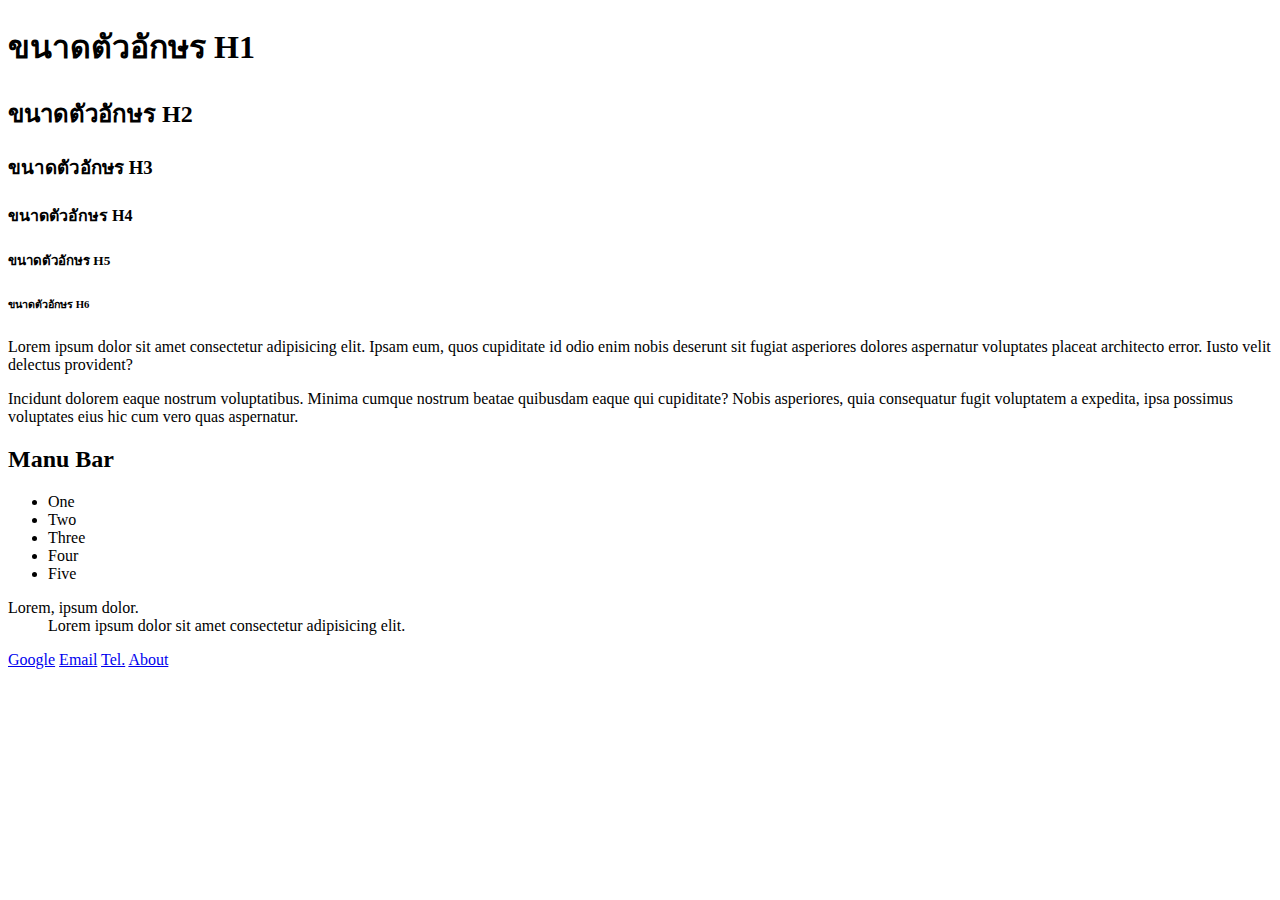
==== index.html @ a961173b "create about page" ====
<!DOCTYPE html>
<html lang="en">

<head>
  <meta charset="UTF-8">
  <meta http-equiv="X-UA-Compatible" content="IE=edge">
  <meta name="viewport" content="width=device-width, initial-scale=1.0">
  <title>My First Webpage</title>
</head>

<body>
  <h1>ขนาดตัวอักษร H1</h1>
  <h2>ขนาดตัวอักษร H2</h2>
  <h3>ขนาดตัวอักษร H3</h3>
  <h4>ขนาดตัวอักษร H4</h4>
  <h5>ขนาดตัวอักษร H5</h5>
  <h6>ขนาดตัวอักษร H6</h6>
  <!-- p * จำนวน > loremจำนวน Ex. p*2>lorem50 -->
  <p>Lorem ipsum dolor sit amet consectetur adipisicing elit. Ipsam eum, quos cupiditate id odio enim nobis deserunt sit
    fugiat asperiores dolores aspernatur voluptates placeat architecto error. Iusto velit delectus provident?</p>
  <p>Incidunt dolorem eaque nostrum voluptatibus. Minima cumque nostrum beatae quibusdam eaque qui cupiditate? Nobis
    asperiores, quia consequatur fugit voluptatem a expedita, ipsa possimus voluptates eius hic cum vero quas
    aspernatur.</p>
  <h2>Manu Bar</h2>
  <ul>
    <li>One </li>
    <li>Two </li>
    <li>Three </li>
    <li>Four </li>
    <li>Five </li>
  </ul>
  <dl>
    <dt>Lorem, ipsum dolor.</dt>
    <dd>Lorem ipsum dolor sit amet consectetur adipisicing elit.</dd>
  </dl>

  <a href="https://www.Google.com/" target="_blank">Google</a>
  <a href="mailto:651463002@crru.ac.th">Email</a>
  <a href="tel:0123456789">Tel.</a>
  <a href="./About.html">About</a>
</body>

</html>
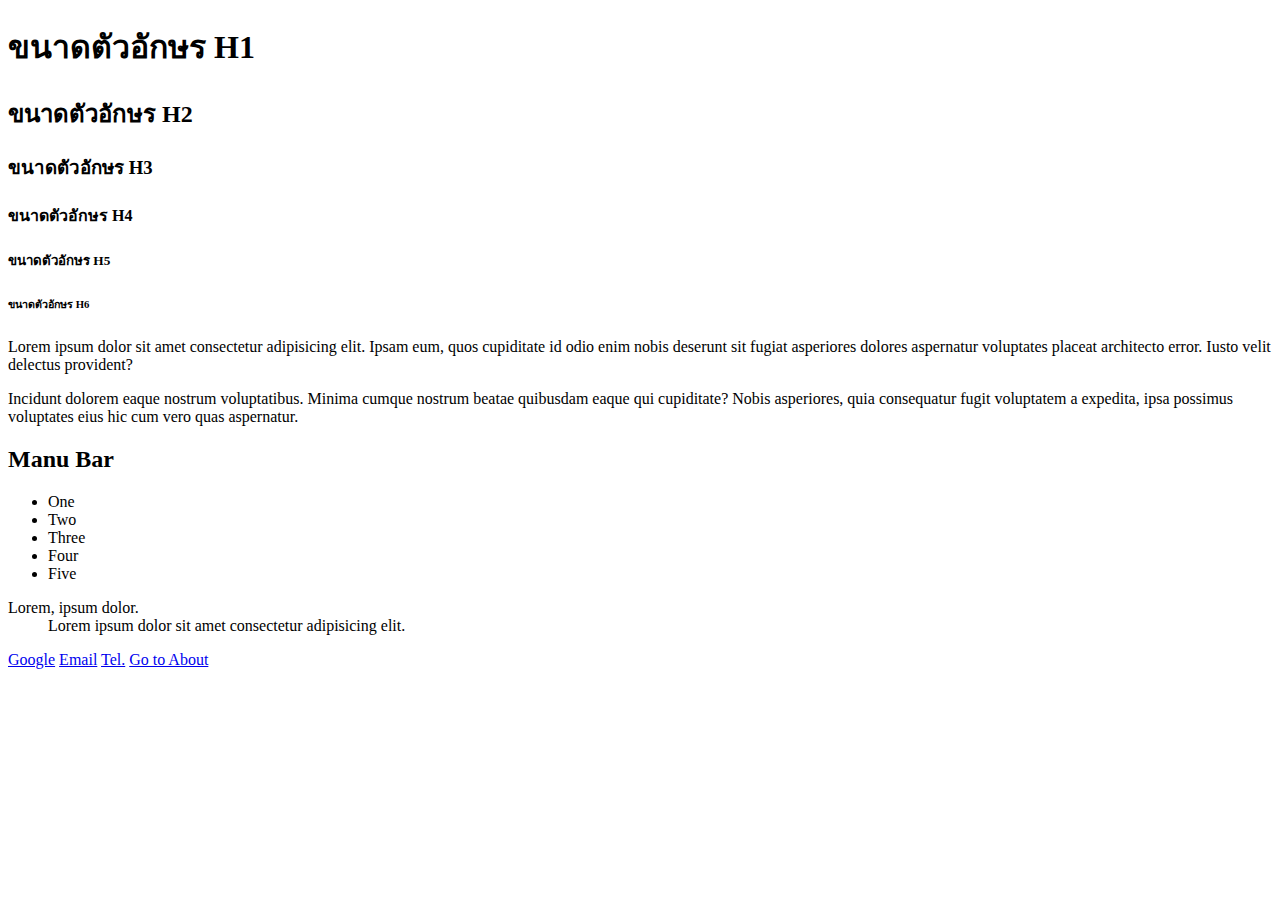
==== commit f91caccf: "test" ====
--- a/index.html
+++ b/index.html
@@ -37,7 +37,7 @@
   <a href="https://www.Google.com/" target="_blank">Google</a>
   <a href="mailto:651463002@crru.ac.th">Email</a>
   <a href="tel:0123456789">Tel.</a>
-  <a href="./About.html">About</a>
+  <a href="./About.html">Go to About</a>
 </body>
 
 </html>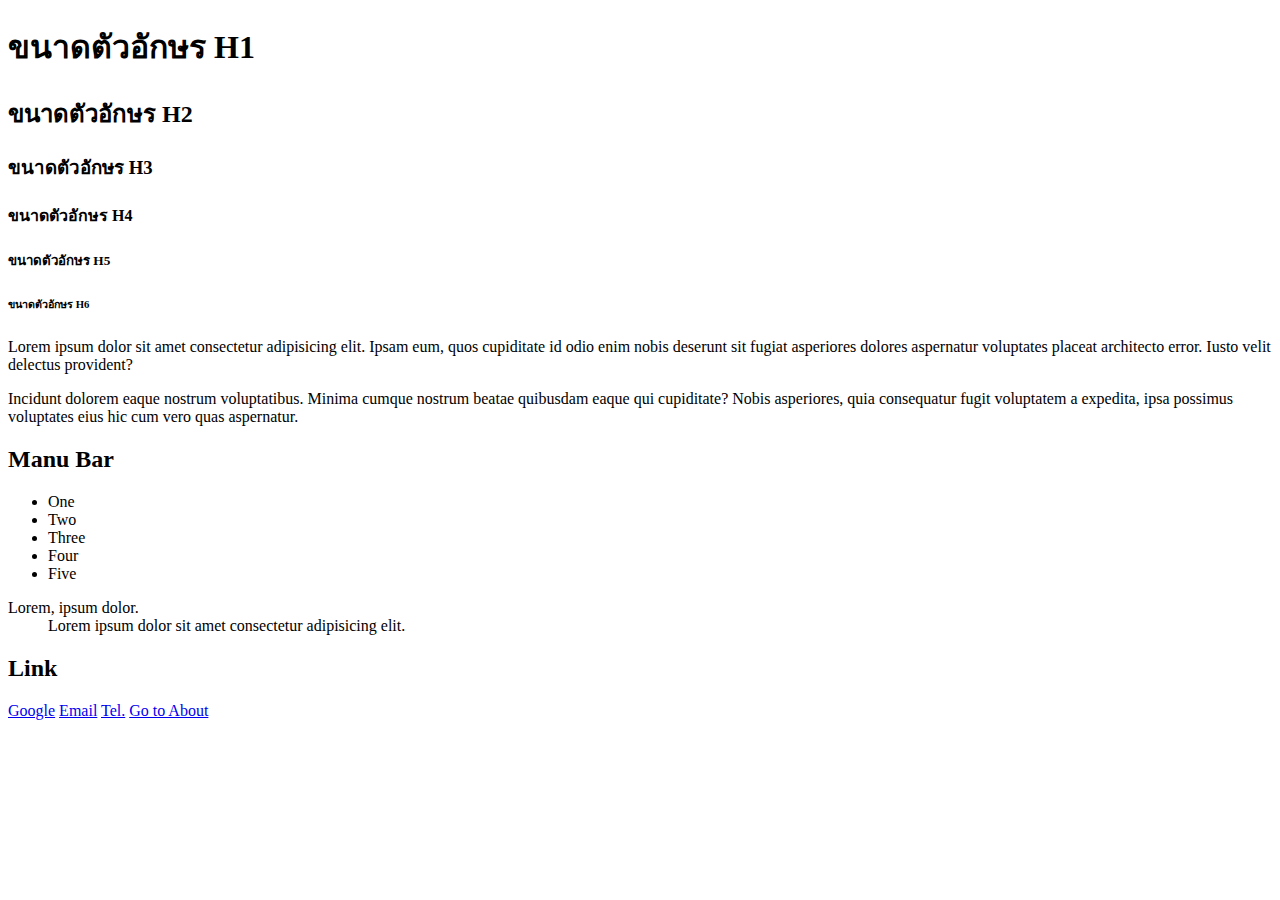
==== commit d35f4e89: "code" ====
--- a/index.html
+++ b/index.html
@@ -6,8 +6,15 @@
   <meta http-equiv="X-UA-Compatible" content="IE=edge">
   <meta name="viewport" content="width=device-width, initial-scale=1.0">
   <title>My First Webpage</title>
+  <link rel="shortcut icon" href="favicon.ico" type="image/x-icon">
 </head>
-
+<style>
+  /* a{
+    text-decoration: none;
+    padding: 10px;
+    border: 2px solid black;   
+  } */
+</style>
 <body>
   <h1>ขนาดตัวอักษร H1</h1>
   <h2>ขนาดตัวอักษร H2</h2>
@@ -33,7 +40,7 @@
     <dt>Lorem, ipsum dolor.</dt>
     <dd>Lorem ipsum dolor sit amet consectetur adipisicing elit.</dd>
   </dl>
-
+ <h2>Link</h2>
   <a href="https://www.Google.com/" target="_blank">Google</a>
   <a href="mailto:651463002@crru.ac.th">Email</a>
   <a href="tel:0123456789">Tel.</a>
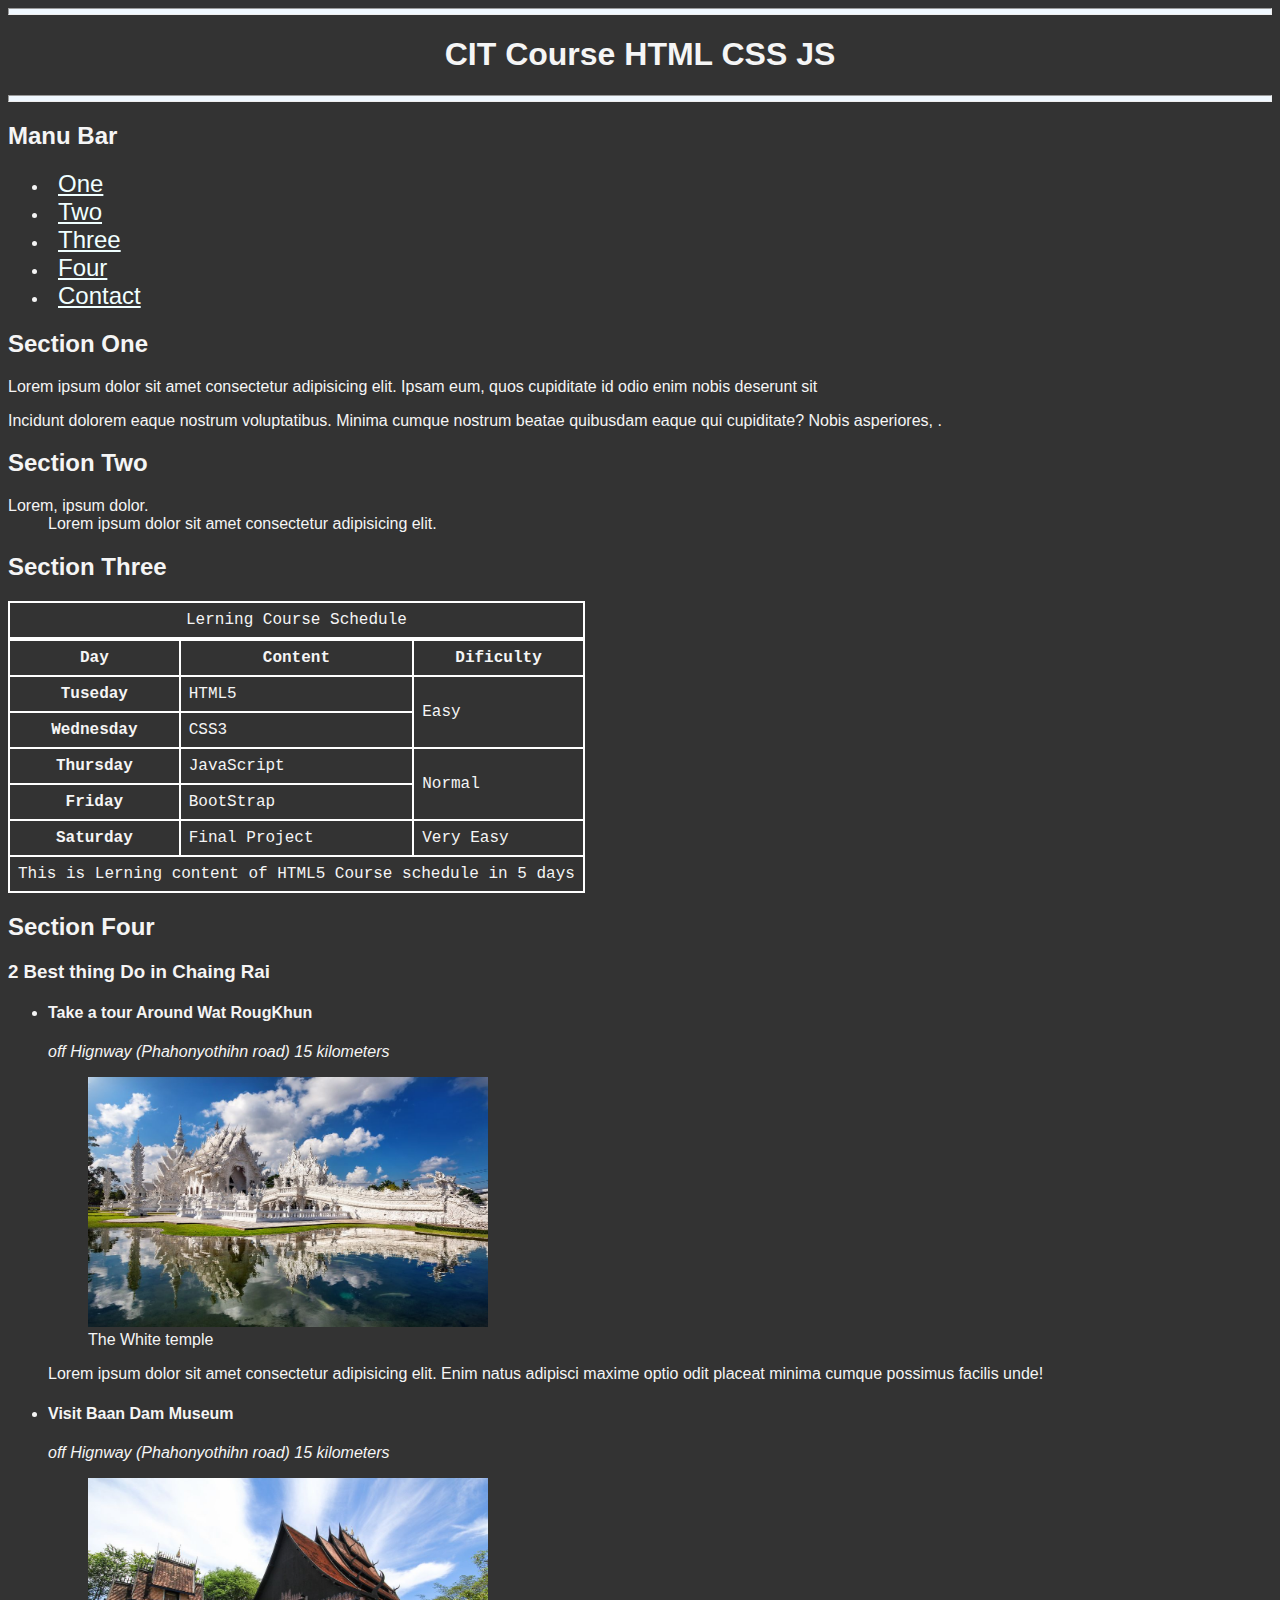
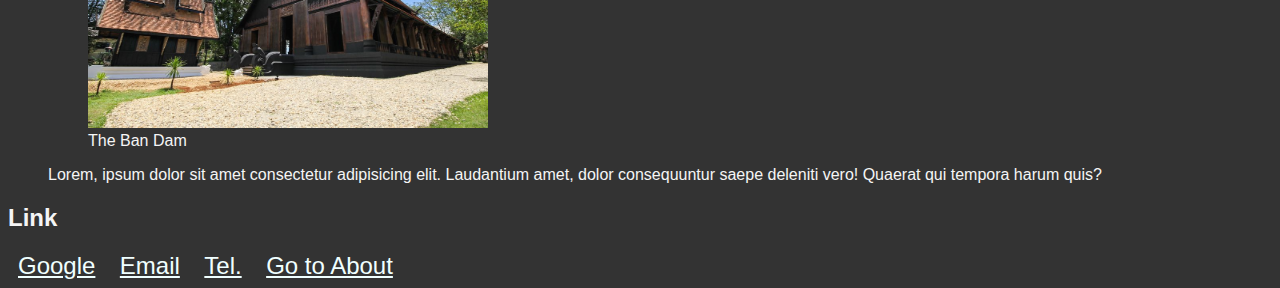
==== commit 0a43369b: "Code" ====
--- a/index.html
+++ b/index.html
@@ -1,50 +1,159 @@
 <!DOCTYPE html>
 <html lang="en">
+  <head>
+    <meta charset="UTF-8" />
+    <meta http-equiv="X-UA-Compatible" content="IE=edge" />
+    <meta name="viewport" content="width=device-width, initial-scale=1.0" />
+    <title>My First Webpage</title>
+    <link rel="shortcut icon" href="favicon.ico" type="image/x-icon" />
+    <link rel="stylesheet" href="Main.css" />
+  </head>
+  <body>
+    <header>
+      <hr />
+      <h1>CIT Course HTML CSS JS</h1>
+      <hr />
+    </header>
 
-<head>
-  <meta charset="UTF-8">
-  <meta http-equiv="X-UA-Compatible" content="IE=edge">
-  <meta name="viewport" content="width=device-width, initial-scale=1.0">
-  <title>My First Webpage</title>
-  <link rel="shortcut icon" href="favicon.ico" type="image/x-icon">
-</head>
-<style>
-  /* a{
-    text-decoration: none;
-    padding: 10px;
-    border: 2px solid black;   
-  } */
-</style>
-<body>
-  <h1>ขนาดตัวอักษร H1</h1>
-  <h2>ขนาดตัวอักษร H2</h2>
-  <h3>ขนาดตัวอักษร H3</h3>
-  <h4>ขนาดตัวอักษร H4</h4>
-  <h5>ขนาดตัวอักษร H5</h5>
-  <h6>ขนาดตัวอักษร H6</h6>
-  <!-- p * จำนวน > loremจำนวน Ex. p*2>lorem50 -->
-  <p>Lorem ipsum dolor sit amet consectetur adipisicing elit. Ipsam eum, quos cupiditate id odio enim nobis deserunt sit
-    fugiat asperiores dolores aspernatur voluptates placeat architecto error. Iusto velit delectus provident?</p>
-  <p>Incidunt dolorem eaque nostrum voluptatibus. Minima cumque nostrum beatae quibusdam eaque qui cupiditate? Nobis
-    asperiores, quia consequatur fugit voluptatem a expedita, ipsa possimus voluptates eius hic cum vero quas
-    aspernatur.</p>
-  <h2>Manu Bar</h2>
-  <ul>
-    <li>One </li>
-    <li>Two </li>
-    <li>Three </li>
-    <li>Four </li>
-    <li>Five </li>
-  </ul>
-  <dl>
-    <dt>Lorem, ipsum dolor.</dt>
-    <dd>Lorem ipsum dolor sit amet consectetur adipisicing elit.</dd>
-  </dl>
- <h2>Link</h2>
-  <a href="https://www.Google.com/" target="_blank">Google</a>
-  <a href="mailto:651463002@crru.ac.th">Email</a>
-  <a href="tel:0123456789">Tel.</a>
-  <a href="./About.html">Go to About</a>
-</body>
+    <nav>
+      <h2>Manu Bar</h2>
+      <ul>
+        <li>
+          <a href="#one">One</a>
+        </li>
+        <li>
+          <a href="#two">Two</a>
+        </li>
+        <li>
+          <a href="#three">Three</a>
+        </li>
+        <li>
+          <a href="#four">Four</a>
+        </li>
+        <li>
+          <a href="Contact.html">Contact</a>
+        </li>
+      </ul>
+    </nav>
 
-</html>+    <section id="one">
+      <h2>Section One</h2>
+      <!-- p * จำนวน > loremจำนวน Ex. p*2>lorem50 -->
+      <p>
+        Lorem ipsum dolor sit amet consectetur adipisicing elit. Ipsam eum, quos
+        cupiditate id odio enim nobis deserunt sit
+      </p>
+      <p>
+        Incidunt dolorem eaque nostrum voluptatibus. Minima cumque nostrum
+        beatae quibusdam eaque qui cupiditate? Nobis asperiores, .
+      </p>
+    </section>
+
+    <section id="two">
+      <h2>Section Two</h2>
+      <dl>
+        <dt>Lorem, ipsum dolor.</dt>
+        <dd>Lorem ipsum dolor sit amet consectetur adipisicing elit.</dd>
+      </dl>
+    </section>
+    <section id="three">
+      <h2>Section Three</h2>
+      <table>
+        <caption>
+          Lerning Course Schedule
+        </caption>
+        <thead>
+          <tr>
+            <th>Day</th>
+            <th>Content</th>
+            <th>Dificulty</th>
+          </tr>
+        </thead>
+        <tbody>
+          <tr>
+            <th>Tuseday</th>
+            <td>HTML5</td>
+            <td rowspan="2">Easy</td>
+          </tr>
+          <tr>
+            <th>Wednesday</th>
+            <td>CSS3</td>
+          </tr>
+          <tr>
+            <th>Thursday</th>
+            <td>JavaScript</td>
+            <td rowspan="2">Normal</td>
+          </tr>
+          <tr>
+            <th>Friday</th>
+            <td>BootStrap</td>
+          </tr>
+          <tr>
+            <th>Saturday</th>
+            <td>Final Project</td>
+            <td>Very Easy</td>
+          </tr>
+        </tbody>
+        <tfoot>
+          <tr>
+            <td colspan="3">
+              This is Lerning content of HTML5 Course schedule in 5 days
+            </td>
+          </tr>
+        </tfoot>
+      </table>
+    </section>
+    <section id="four">
+      <h2>Section Four</h2>
+      <h3>2 Best thing Do in Chaing Rai</h3>
+      <ul>
+        <li>
+          <h4>Take a tour Around Wat RougKhun</h4>
+          <address>off Hignway (Phahonyothihn road) 15 kilometers</address>
+          <figure>
+            <img
+              src="Images/white_temple.jpg"
+              alt="Wat RougKhun"
+              width="400"
+              height="250"
+              loading="lazy"
+            />
+            <figcaption>The White temple</figcaption>
+          </figure>
+          <p>
+            Lorem ipsum dolor sit amet consectetur adipisicing elit. Enim natus
+            adipisci maxime optio odit placeat minima cumque possimus facilis
+            unde!
+          </p>
+        </li>
+        <li>
+          <h4>Visit Baan Dam Museum</h4>
+          <address>off Hignway (Phahonyothihn road) 15 kilometers</address>
+          <figure>
+            <img
+              src="Images/black_house.jpg"
+              alt="Ban Dam"
+              width="400"
+              height="250"
+              loading="lazy"
+            />
+            <figcaption>The Ban Dam</figcaption>
+          </figure>
+          <p>
+            Lorem, ipsum dolor sit amet consectetur adipisicing elit. Laudantium
+            amet, dolor consequuntur saepe deleniti vero! Quaerat qui tempora
+            harum quis?
+          </p>
+        </li>
+      </ul>
+    </section>
+
+    <footer>
+      <h2>Link</h2>
+      <a href="https://www.Google.com/" target="_blank">Google</a>
+      <a href="mailto:651463002@crru.ac.th">Email</a>
+      <a href="tel:0123456789">Tel.</a>
+      <a href="./About.html">Go to About</a>
+    </footer>
+  </body>
+</html>
--- a/Main.css
+++ b/Main.css
@@ -0,0 +1,38 @@
+html {
+  font-family: "Gill Sans", "Gill Sans MT", Calibri, "Trebuchet MS", sans-serif;
+  font-size: 1rem;
+  scroll-behavior: smooth;
+}
+body {
+  background-color: #333;
+  color: whitesmoke;
+}
+hr {
+  height: 5px;
+  background-color: aliceblue;
+}
+h1 {
+  text-align: center;
+}
+a {
+  color: azure;
+  margin: 10px;
+  font-size: 1.5rem;
+}
+a:visited {
+  color: lightgray;
+}
+a:hover,
+a:active {
+  color: #eee;
+}
+table,
+tr,
+th,
+td,
+caption {
+  border: 2px solid #fff;
+  font-family: "Courier New", Courier, monospace;
+  border-collapse: collapse;
+  padding: 0.5rem;
+}
